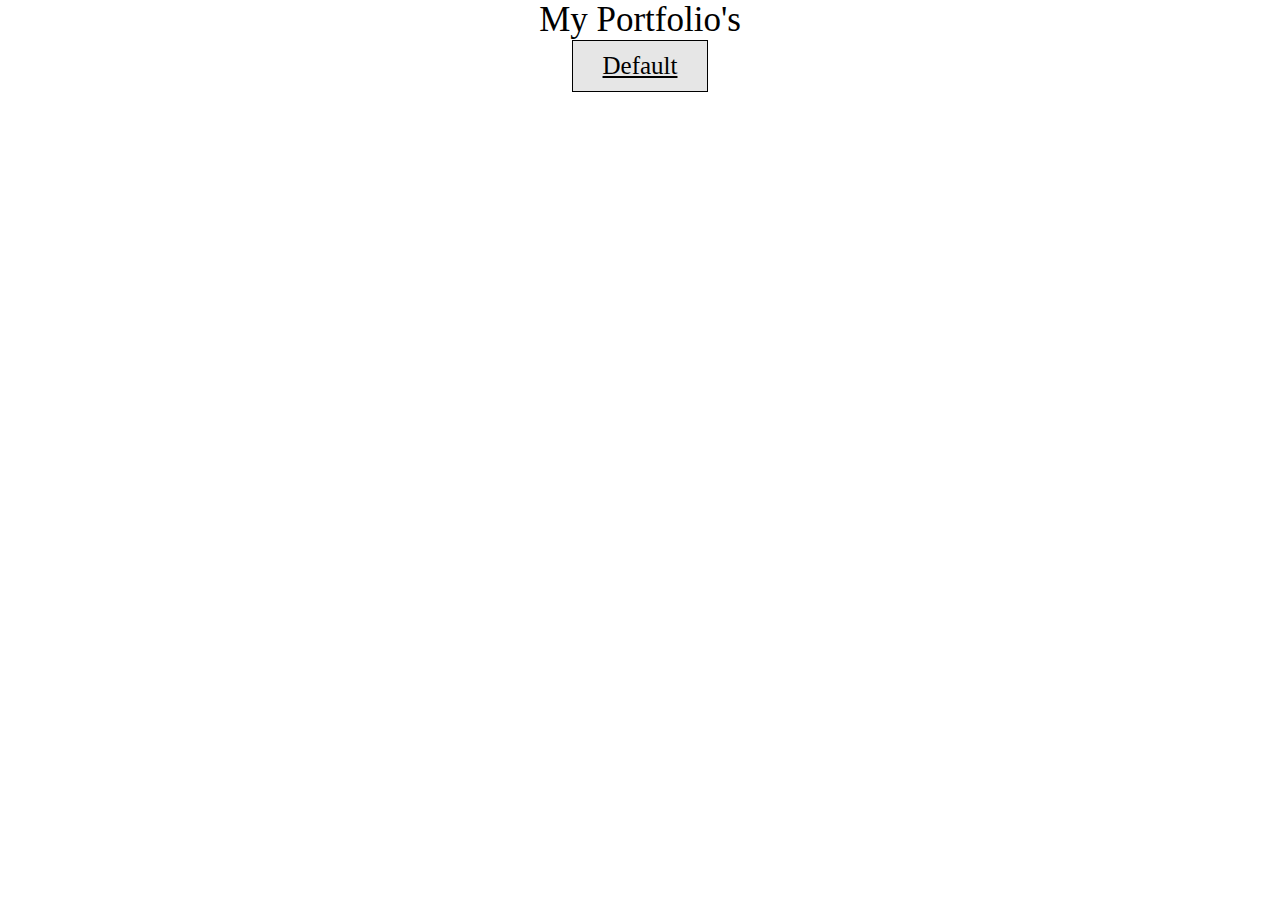
==== index.html @ 88c3be61 "Rename templete.html to index.html" ====
<!DOCTYPE html>
<html lang="en">
<head>
<link rel="stylesheet" type="text/css" href="templete.css">
<meta charset="utf-8"/>
<meta name="viewport" content="width=device-width, initial-scale=0.7">
<title>My Portfolio</title>
</head>
<div id="mainFlex">
<div id="menue">
My Portfolio's
</div>
<div class="menueContents">
<div class="choosing" onclick="choose()">
<u>Default</u>
</div>
</div>
<!--content here-->
</div>
<script src="templete.js">
</script>
</html>
---- templete.css ----
*{
margin:0px;
}
#mainFlex{
display: flex;
flex-direction: column;
align-items: center;
}
#menue{
font-size:35px;
}
.menueContents{
display: flex;
flex-direction: row;
align-items: center;
flex-wrap: wrap;
}
.menueContents{
background-color:#e6e6e6;
border-style:solid;
border-width:1px;
line-height:50px;
}
.choosing,.menueContents{
margin-left:30px;
margin-right:30px;
font-size:25px;
}
.lineup{
display: flex;
flex-flow: row wrap;
justify-content: space-around;
align-items:center;
}
.par{
margin:10px;
text-align:center;
}
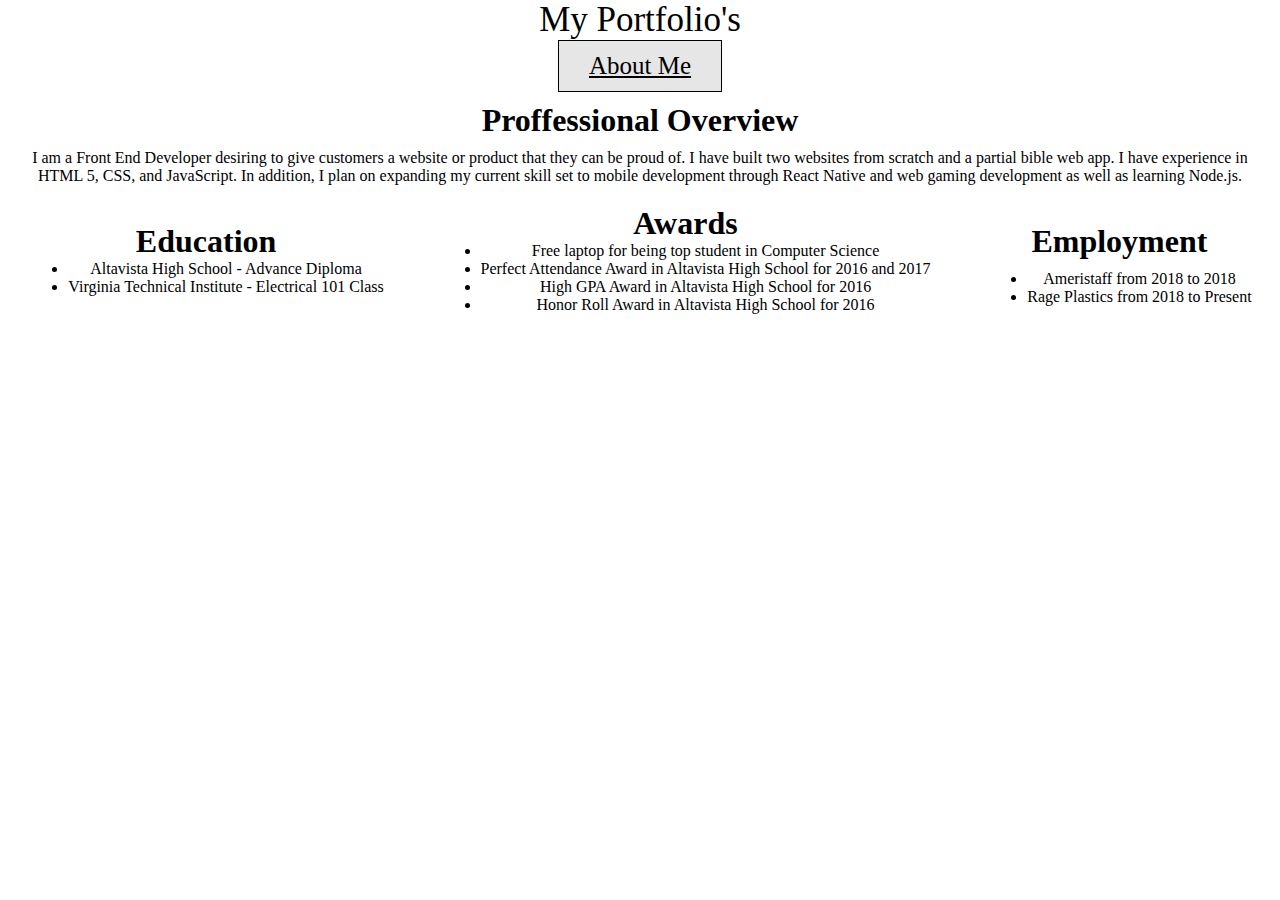
==== commit 851a4247: "Rename aboutMe.html to index.html" ====
--- a/index.html
+++ b/index.html
@@ -12,10 +12,45 @@
 </div>
 <div class="menueContents">
 <div class="choosing" onclick="choose()">
-<u>Default</u>
+<u>About Me</u>
 </div>
 </div>
-<!--content here-->
+<div>
+<h1 class="par">Proffessional Overview</h1>
+<p class="par">
+I am a Front End Developer desiring to give customers a
+website or product that they can be proud of. I have
+built two websites from scratch and a partial bible web app.
+I have experience in HTML 5, CSS, and JavaScript. In addition,
+I plan on expanding my current skill set to  mobile
+development through React Native and web gaming
+development as well as learning Node.js.
+</p>
+<div class="lineup">
+<div class="par">
+<h1>Education</h1>
+<ul>
+<li>Altavista High School - Advance Diploma</li>
+<li>Virginia Technical Institute - Electrical 101 Class</li>
+</ul>
+</div>
+<div class="par">
+<h1>Awards</h1>
+<ul>
+<li>Free laptop for being top student in Computer Science</li>
+<li>Perfect Attendance Award in Altavista High School for 2016 and 2017</li>
+<li>High GPA Award in Altavista High School for 2016</li>
+<li>Honor Roll Award in Altavista High School for 2016</li>
+</ul>
+</div>
+<div class="par">
+<h1 class="par">Employment</h1>
+<ul>
+<li>Ameristaff from 2018 to 2018</li>
+<li>Rage Plastics from 2018 to Present</li>
+</ul>
+</div>
+</div>
 </div>
 <script src="templete.js">
 </script>
